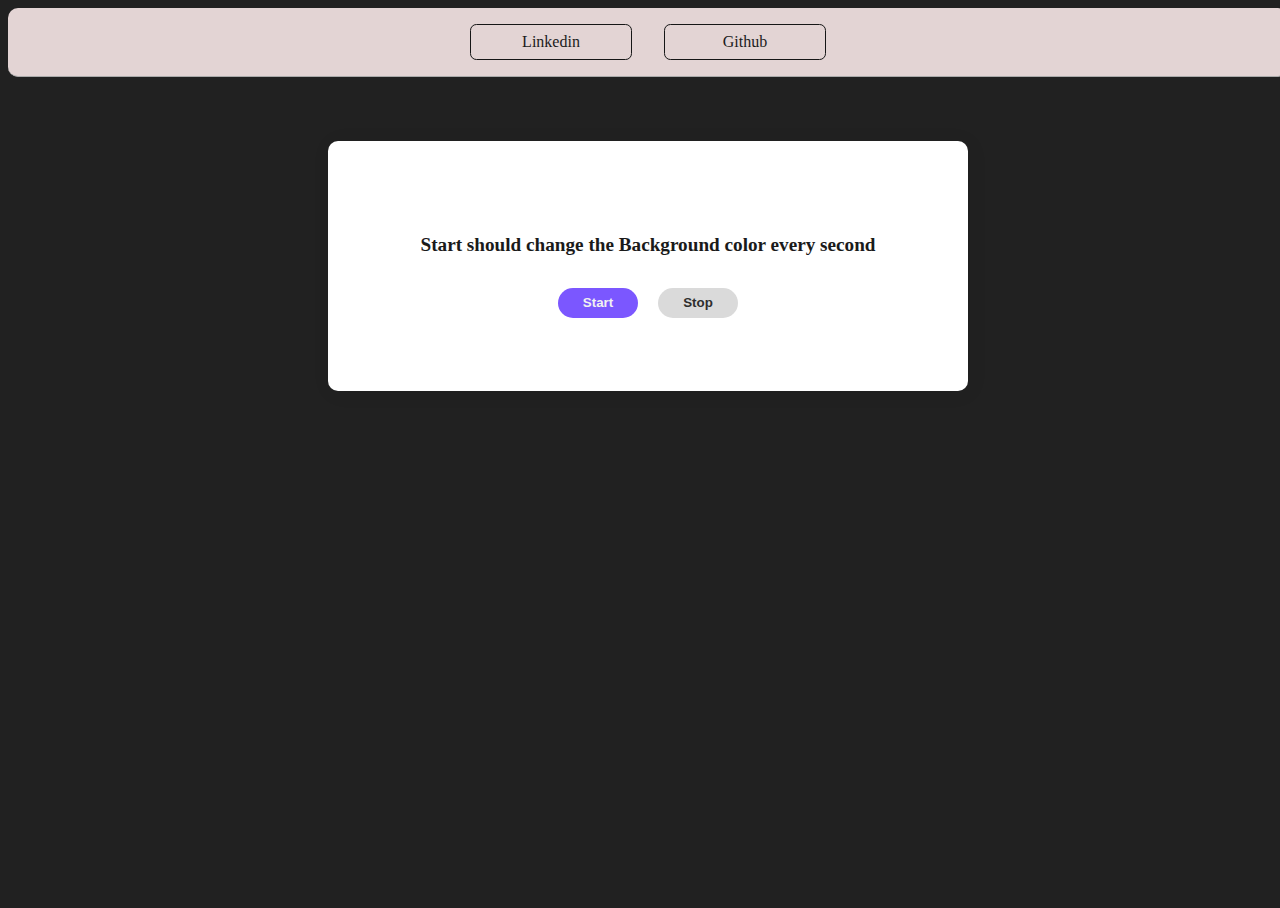
==== Random Unlimited Color/index.html @ 09fb756e "3rd Practice project added" ====
<!DOCTYPE html>
<html lang="en">
  <head>
    <meta charset="UTF-8" />
    <meta name="viewport" content="width=device-width, initial-scale=1.0" />
    <meta http-equiv="X-UA-Compatible" content="ie=edge" />
    <title>Number Guessing Game</title>
    <link rel="stylesheet" href="style.css" />
  </head>
  <body style="background-color: #212121; color: #fff">
    <nav>
        <a target="_blank" href="https://www.linkedin.com/in/himangshu-roy-25319b275/"
        >Linkedin</a>
        <a target="_blank" href="https://github.com/Himangshuroy101"
        >Github</a>
    </nav>
<div class="card">
    <p class="cookieHeading">Start should change the Background color every second</p>
   <div class="buttonContainer"><button class="acceptButton" id="start">Start</button>
    <button class="declineButton" id="stop">Stop</button>
    </div>
</div>
    <script src="colorGenerate.js"></script>
  </body>
</html>
---- Random Unlimited Color/style.css ----
html, body{
    height: 100%;
    width: 100%;
}
.card {
    width: 50%;
    height: 250px;
    margin-top: 4rem;
    margin-left: 25%;
    border-radius: 10px;
    box-sizing: border-box;
    background-color: rgb(255, 255, 255);
    display: flex;
    flex-direction: column;
    align-items: center;
    justify-content: center;
    padding: 20px 30px;
    gap: 13px;
    position: relative;
    overflow: hidden;
    box-shadow: 2px 2px 20px rgba(0, 0, 0, 0.062);
  }

  .cookieHeading {
    font-size: 1.2em;
    font-weight: 800;
    color: rgb(26, 26, 26);
  }
  
  .buttonContainer {
    display: flex;
    gap: 20px;
    flex-direction: row;
  }

  .acceptButton {
    width: 80px;
    height: 30px;
    background-color: #7b57ff;
    transition-duration: .2s;
    border: none;
    color: rgb(241, 241, 241);
    cursor: pointer;
    font-weight: 600;
    border-radius: 20px;
  }
  
  .declineButton {
    width: 80px;
    height: 30px;
    background-color: rgb(218, 218, 218);
    transition-duration: .2s;
    color: rgb(46, 46, 46);
    border: none;
    cursor: pointer;
    font-weight: 600;
    border-radius: 20px;
  }
  
  .declineButton:hover {
    background-color: #ebebeb;
    transition-duration: .2s;
  }
  
  .acceptButton:hover {
    background-color: #9173ff;
    transition-duration: .2s;
  }
  
  nav {
    display: flex;
    flex-wrap:wrap;
    align-items: center;
    justify-content: center;
    border-radius: 10px;
    padding: 1rem;
    gap: 2rem;
    border-bottom: solid 1px #aaa;
    background-color: #e3d4d4;
  }
  
  nav a {
    display: inline-block;
    min-width: 9rem;
    padding: 0.5rem;
    border-radius: 0.4rem;
    border: solid 1px rgb(22, 22, 22);
    text-align: center;
    text-decoration: none;
    color: #1b1b1b;
  }

  nav a[aria-current='page'] {
    color: #000;
    background-color: #d4d4d4;
  }

  a:hover{
    background-image: linear-gradient(rgb(164, 93, 93), white);
  }
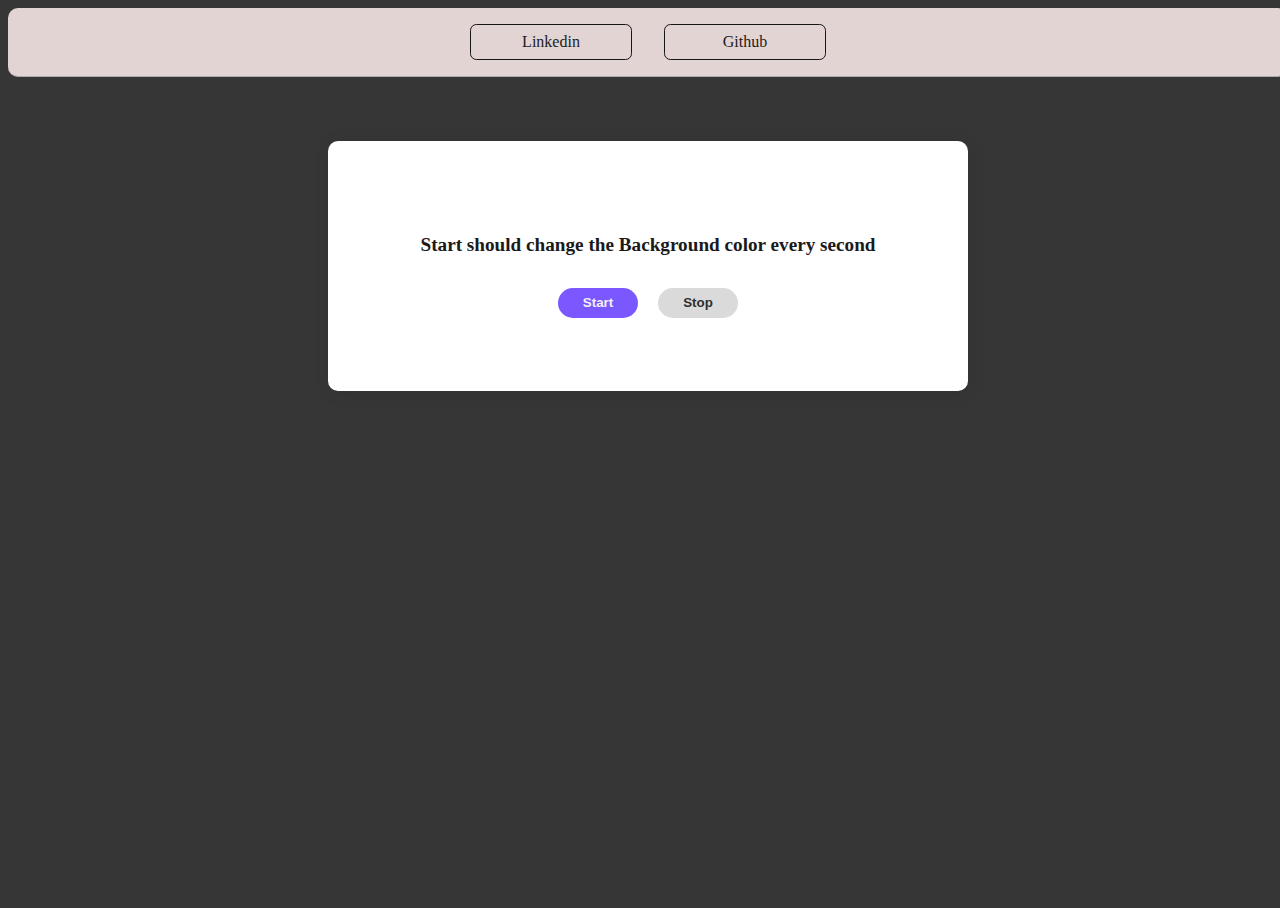
==== commit 38d44291: "Updates" ====
--- a/Random Unlimited Color/index.html
+++ b/Random Unlimited Color/index.html
@@ -4,10 +4,10 @@
     <meta charset="UTF-8" />
     <meta name="viewport" content="width=device-width, initial-scale=1.0" />
     <meta http-equiv="X-UA-Compatible" content="ie=edge" />
-    <title>Number Guessing Game</title>
+    <title>Unlimited Background Color</title>
     <link rel="stylesheet" href="style.css" />
   </head>
-  <body style="background-color: #212121; color: #fff">
+  <body style="background-color: #363636; color: #fff">
     <nav>
         <a target="_blank" href="https://www.linkedin.com/in/himangshu-roy-25319b275/"
         >Linkedin</a>
@@ -15,9 +15,9 @@
         >Github</a>
     </nav>
 <div class="card">
-    <p class="cookieHeading">Start should change the Background color every second</p>
-   <div class="buttonContainer"><button class="acceptButton" id="start">Start</button>
-    <button class="declineButton" id="stop">Stop</button>
+    <p class="description">Start should change the Background color every second</p>
+   <div class="buttonContainer"><button class="startButton" id="start">Start</button>
+    <button class="stopButton" id="stop">Stop</button>
     </div>
 </div>
     <script src="colorGenerate.js"></script>
--- a/Random Unlimited Color/style.css
+++ b/Random Unlimited Color/style.css
@@ -21,7 +21,7 @@
     box-shadow: 2px 2px 20px rgba(0, 0, 0, 0.062);
   }
 
-  .cookieHeading {
+  .description {
     font-size: 1.2em;
     font-weight: 800;
     color: rgb(26, 26, 26);
@@ -33,7 +33,7 @@
     flex-direction: row;
   }
 
-  .acceptButton {
+  .startButton {
     width: 80px;
     height: 30px;
     background-color: #7b57ff;
@@ -45,7 +45,7 @@
     border-radius: 20px;
   }
   
-  .declineButton {
+  .stopButton {
     width: 80px;
     height: 30px;
     background-color: rgb(218, 218, 218);
@@ -57,16 +57,16 @@
     border-radius: 20px;
   }
   
-  .declineButton:hover {
+  .stopButton:hover {
     background-color: #ebebeb;
     transition-duration: .2s;
   }
   
-  .acceptButton:hover {
+  .startButton:hover {
     background-color: #9173ff;
     transition-duration: .2s;
   }
-  
+
   nav {
     display: flex;
     flex-wrap:wrap;
